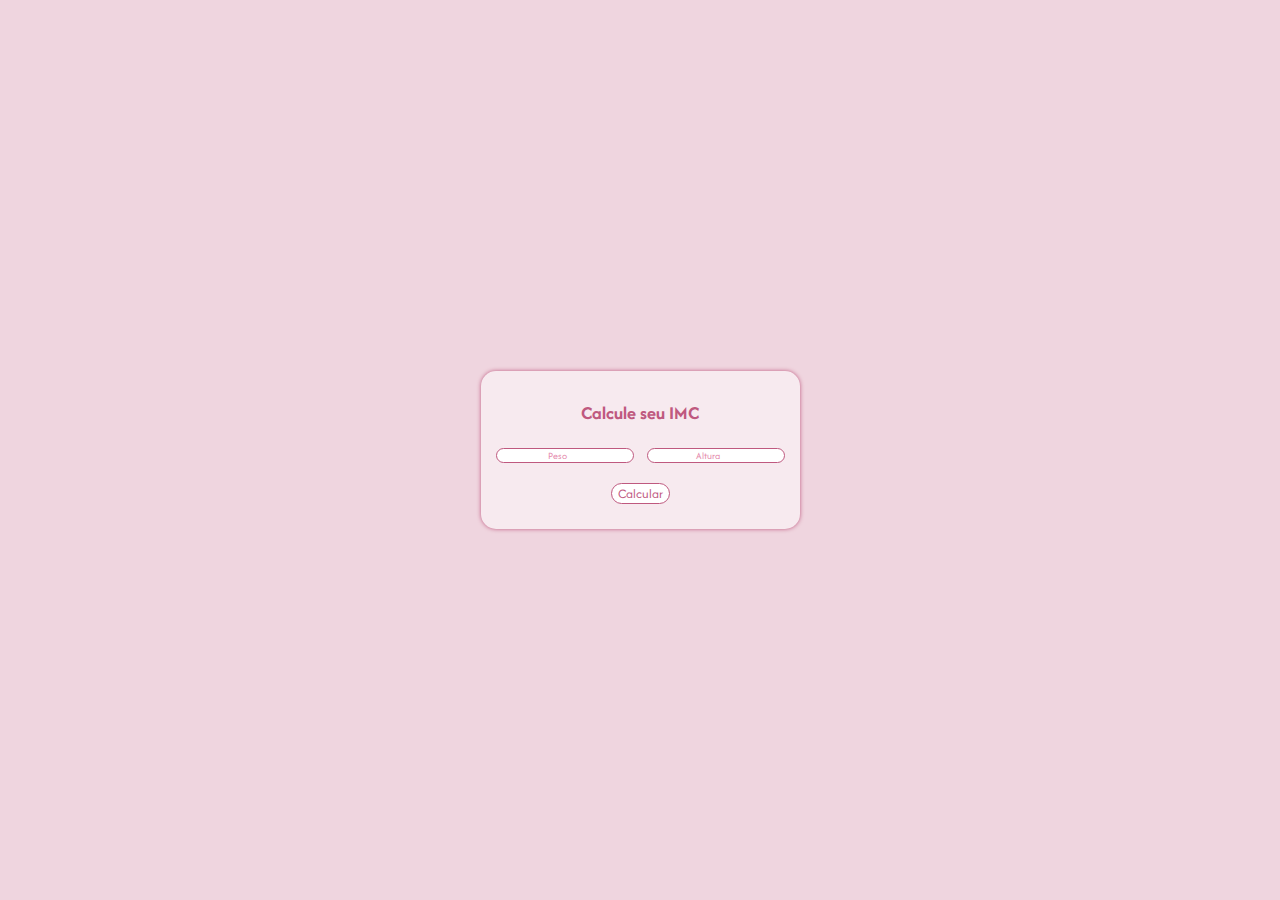
==== text_input/index.html @ 0a486b6c "Calculadora de IMC" ====
<!DOCTYPE html>
<html lang="pt-br">
<head>
    <meta charset="UTF-8">
    <meta name="viewport" content="width=device-width, initial-scale=1.0">
    <title>Cálculo de IMC</title>
    <link rel="preconnect" href="https://fonts.googleapis.com">
    <link rel="preconnect" href="https://fonts.gstatic.com" crossorigin>
    <link href="https://fonts.googleapis.com/css2?family=Afacad+Flux:wght@100..1000&display=swap" rel="stylesheet">
    <link rel="stylesheet" href="style.css">
</head>
<body>
    <div id="info">
        <h3>Calcule seu IMC</h3>

        <form>
            <input type="number" id="peso" placeholder="Peso">
            <input type="number" id="altura" placeholder="Altura">
        </form>

        <button onclick="calcular()">Calcular</button>
    </div>

    <script src="script.js"></script>
</body>
</html>
---- text_input/style.css ----
body {
    display: flex;
    flex-direction: column;
    justify-content: center;
    align-items: center;
    text-align: center;
    height: 100vh;
    margin: 0;

    background-color: #efd5df;
    color: #bf597f;
}

#info {
    background-color: #f7eaef;
    border-radius: 15px;
    padding: 10px;
    box-shadow: 0 0 4px #bf597f;
    font-family: "Afacad Flux", sans-serif;
}

input {
    border-radius: 15px;
    border: 1px solid #bf597f;
    color: #bf597f;
    margin: 5px;
    font-size: 10px;
}

input:focus {
    outline: none;
    border: 1px solid #bf597f; 
}

button {
    border-radius: 15px;
    border: 1px solid #bf597f;
    margin: 15px;
    color: #bf597f;
    background-color: white;
    font-family: "Afacad Flux", sans-serif;
    transition: transform 0.1s ease, background-color 0.3s ease;
}

button:active {
    transform: scale(0.95);
    background-color: #bf597f;
    color: white;
}

::placeholder {
    color: #e58aac;
    font-family: "Afacad Flux", sans-serif;
    text-align: center;
}
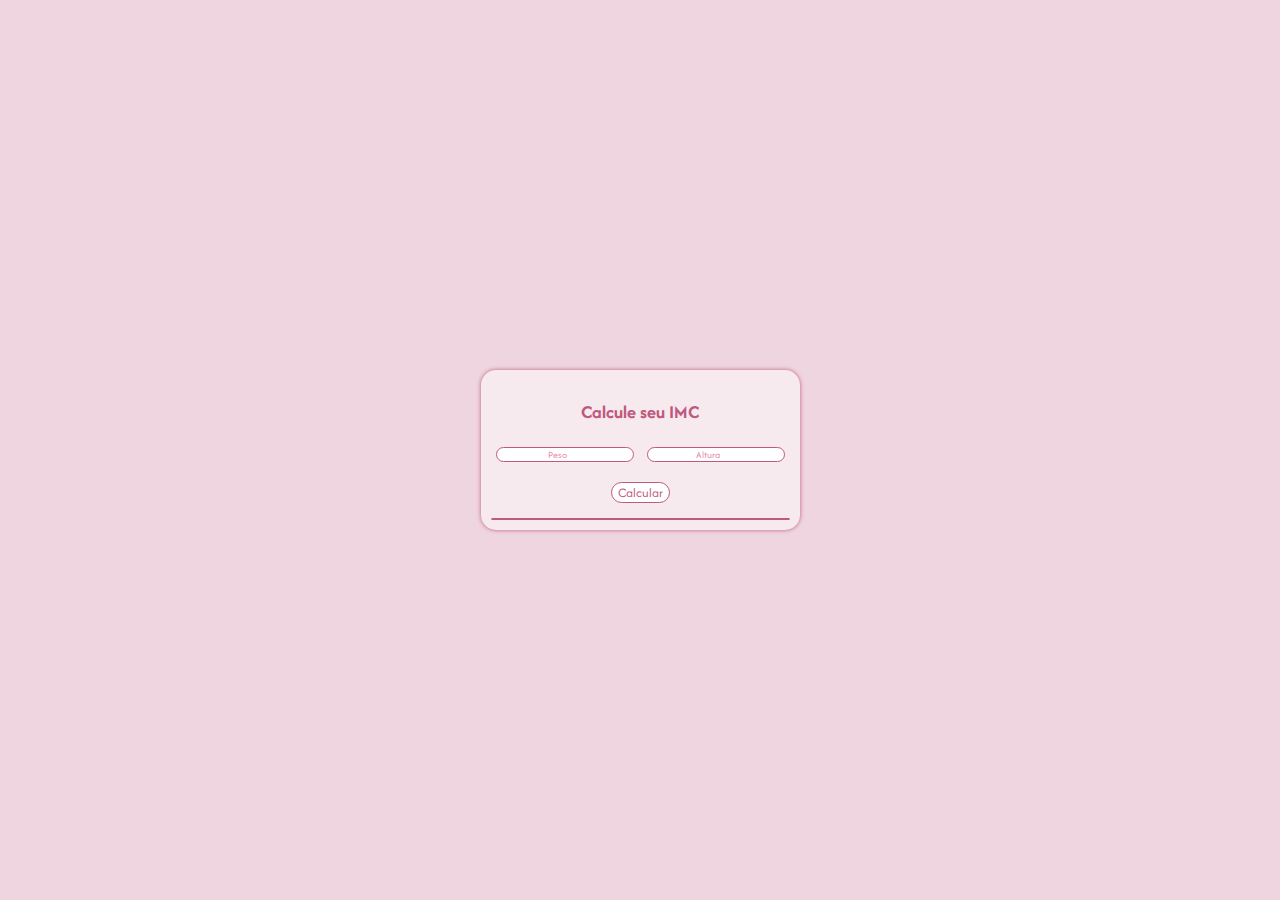
==== commit 301aff2b: "Changes" ====
--- a/text_input/index.html
+++ b/text_input/index.html
@@ -19,6 +19,8 @@
         </form>
 
         <button onclick="calcular()">Calcular</button>
+
+        <p id="resultado"></p>
     </div>
 
     <script src="script.js"></script>
--- a/text_input/style.css
+++ b/text_input/style.css
@@ -36,8 +36,10 @@
     border-radius: 15px;
     border: 1px solid #bf597f;
     margin: 15px;
+
     color: #bf597f;
     background-color: white;
+
     font-family: "Afacad Flux", sans-serif;
     transition: transform 0.1s ease, background-color 0.3s ease;
 }
@@ -52,4 +54,10 @@
     color: #e58aac;
     font-family: "Afacad Flux", sans-serif;
     text-align: center;
+}
+
+p {
+    border: 1px solid #bf597f;
+    border-radius: 3px;
+    margin: 0;
 }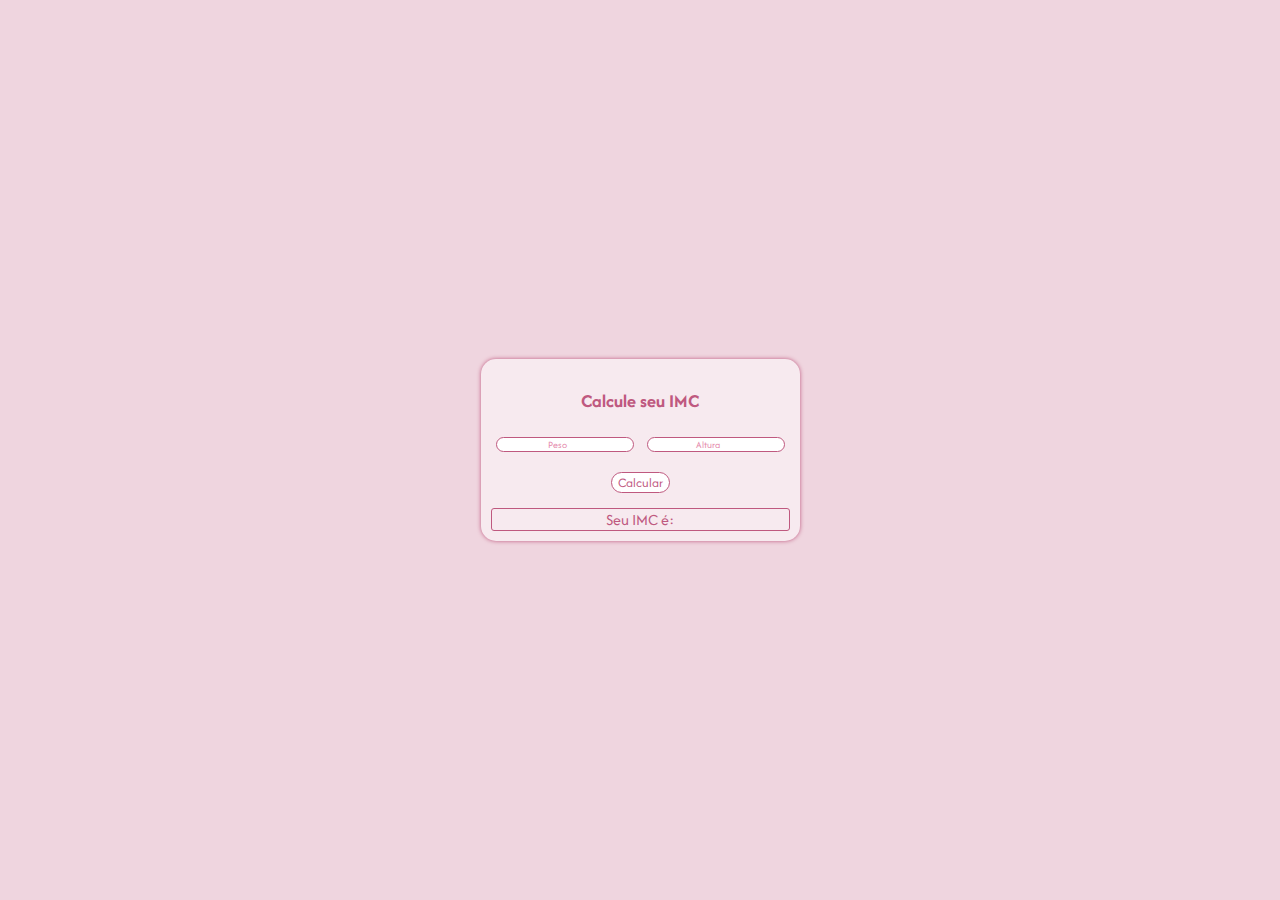
==== commit cd427189: "IMC changes" ====
--- a/text_input/index.html
+++ b/text_input/index.html
@@ -20,9 +20,15 @@
 
         <button onclick="calcular()">Calcular</button>
 
-        <p id="resultado"></p>
+        <div id="result">
+            <p>Seu IMC é:</p> 
+            <p id="resultado"></p>
+        </div>
     </div>
 
     <script src="script.js"></script>
 </body>
-</html>+</html>
+
+<!-- o que eu quero?
+fazer uma caixa que dentro tenha a palavra IMC de forma fixa, desde o momento que eu abrir o site, e quero que na frente dela apareça o resultado, mas sem sobrepor ela. -->--- a/text_input/style.css
+++ b/text_input/style.css
@@ -32,6 +32,12 @@
     border: 1px solid #bf597f; 
 }
 
+::placeholder {
+    color: #e58aac;
+    font-family: "Afacad Flux", sans-serif;
+    text-align: center;
+}
+
 button {
     border-radius: 15px;
     border: 1px solid #bf597f;
@@ -50,14 +56,12 @@
     color: white;
 }
 
-::placeholder {
-    color: #e58aac;
-    font-family: "Afacad Flux", sans-serif;
-    text-align: center;
+#result {
+    border: 1px solid #bf597f;
+    border-radius: 3px;
 }
 
 p {
-    border: 1px solid #bf597f;
-    border-radius: 3px;
     margin: 0;
+    display: inline;
 }